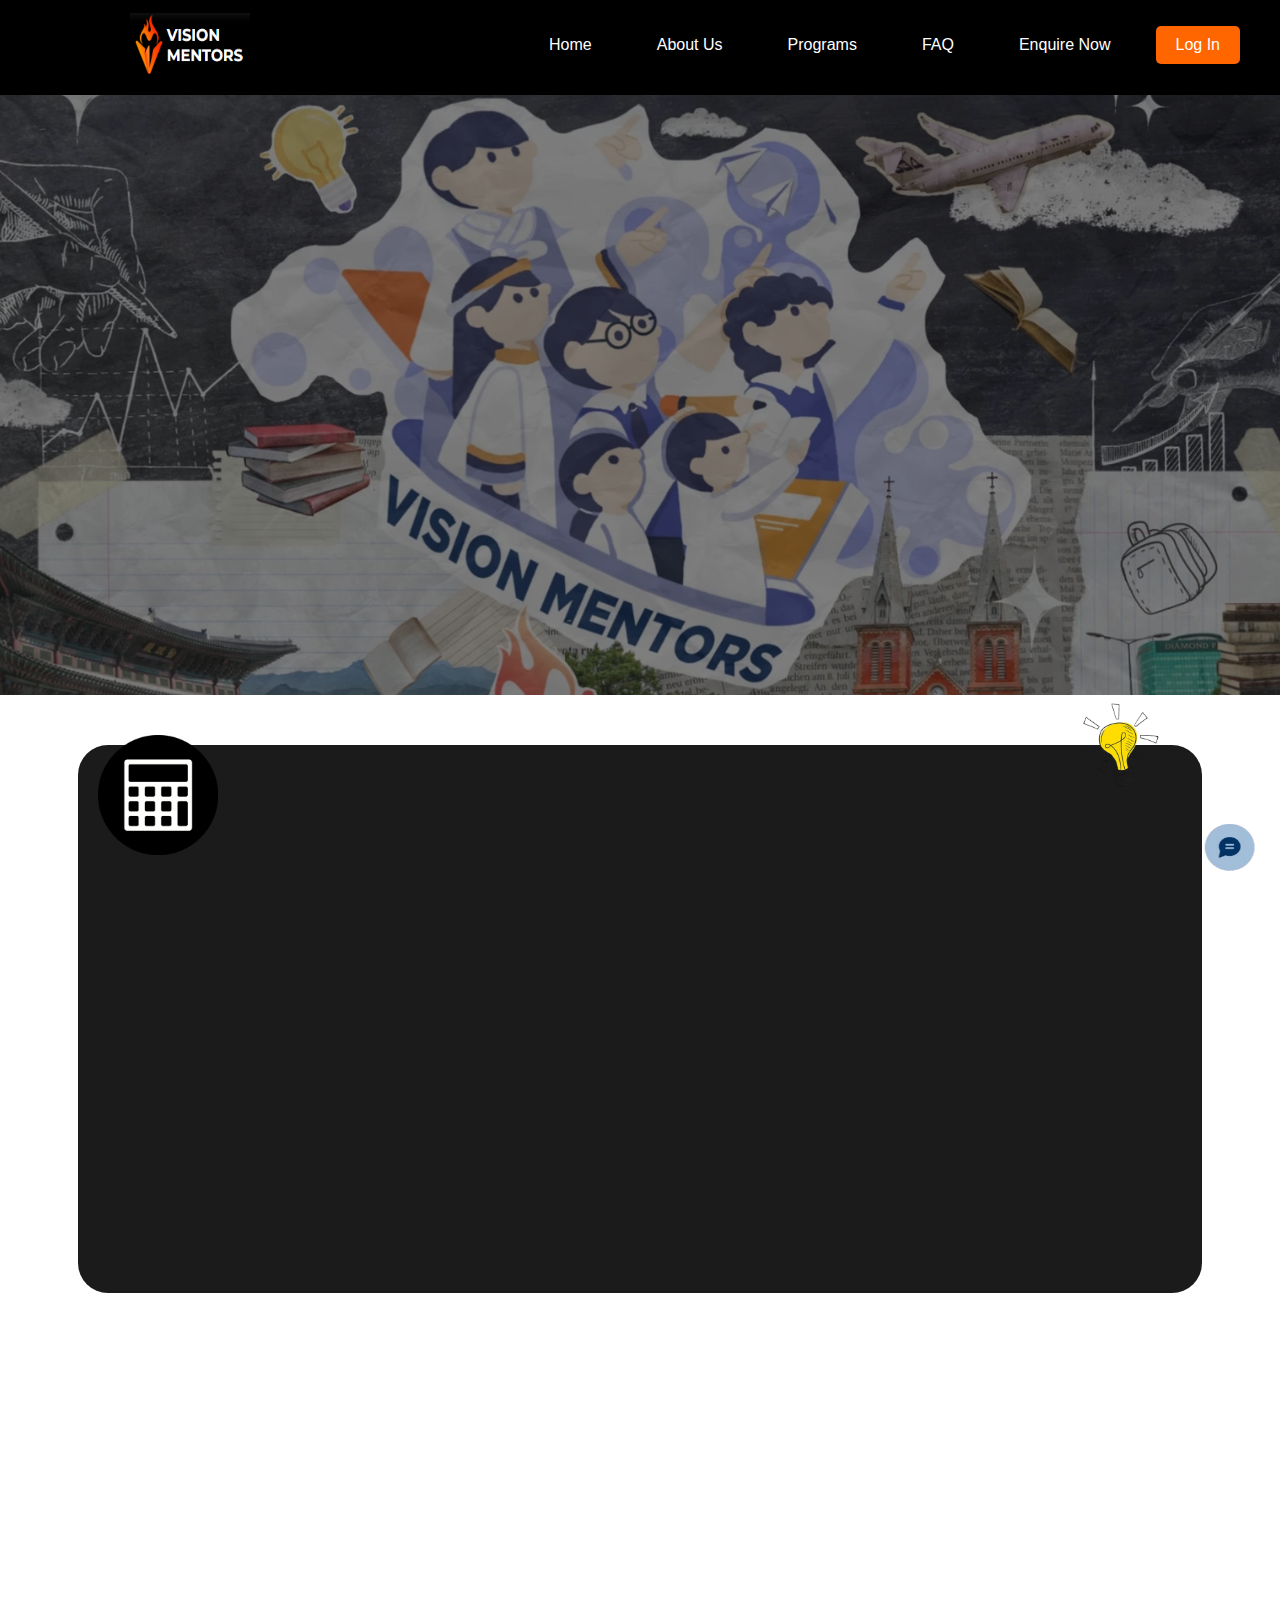
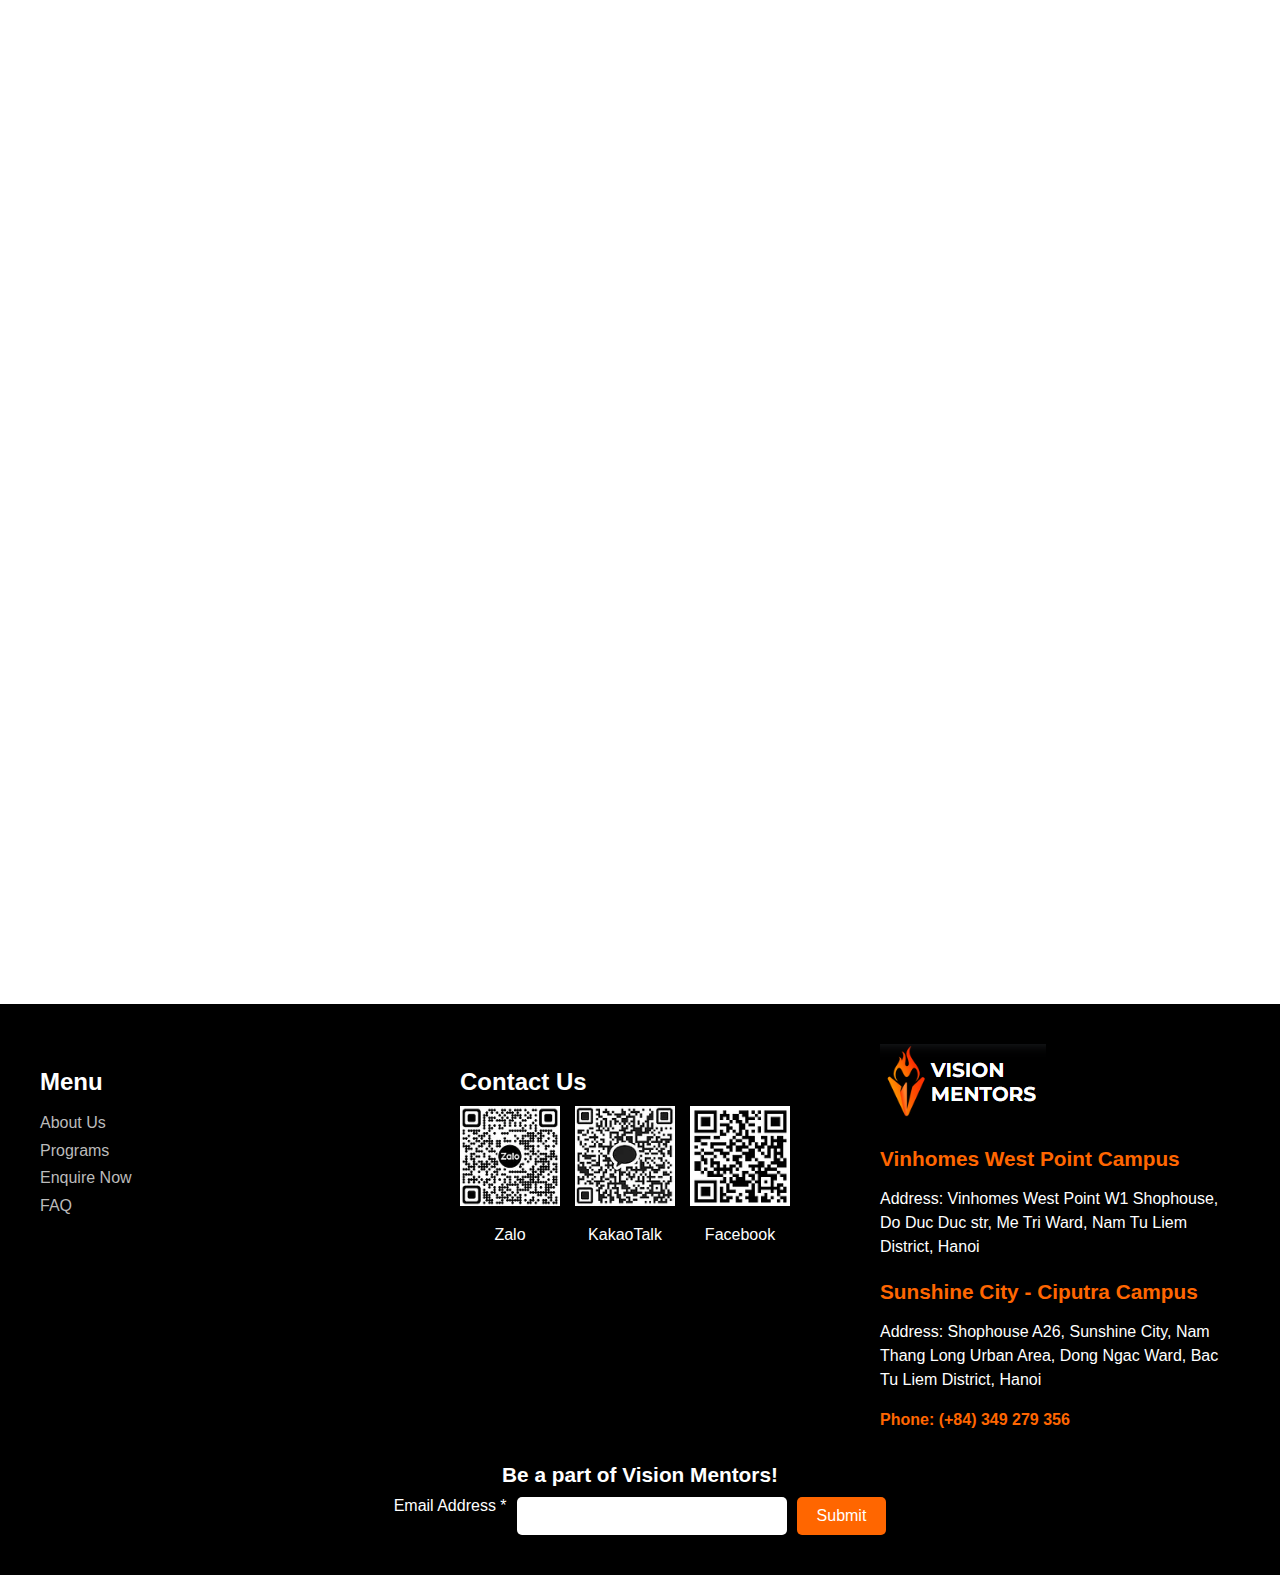
==== index.html @ 000a8413 "Initial commit" ====
<!DOCTYPE html>
<html lang="en">
<head>
    <meta charset="UTF-8">
    <meta name="viewport" content="width=device-width, initial-scale=1.0">
    <title>Vision Mentors</title>
    <link rel="stylesheet" href="styles.css">
    <link href="https://unpkg.com/aos@2.3.1/dist/aos.css" rel="stylesheet">
    
    <link rel="icon" href="images/favicon.png" type="image/x-icon">
</head>
<body>

    <!-- Navbar -->
<nav class="navbar">
    <div class="logo">
        <a href="index.html">
            <img src="images/logo.png" alt="Vision Mentors" />
        </a>
    </div>
    <ul class="nav-links">
        <li><a href="index.html">Home</a></li>
        <li class="dropdown">
            <a href="#">About Us</a>
            <ul class="dropdown-menu">
                <li><a href="history.html">History of Vision Mentors</a></li>
                <li><a href="#">Individual Student Achievements</a></li>
            </ul>
        </li>
        <li><a href="#">Programs</a></li>
        <li><a href="#">FAQ</a></li>
        <li><a href="#">Enquire Now</a></li>
        <li><a href="#" class="login-btn">Log In</a></li>
    </ul>
</nav>


    <!-- Hero Section -->
    <!-- Hero Section -->
<section class="hero">
    <div class="hero-content">
        
    </div>
</section>


    <!-- Motivate and Elevate Section -->
    <!-- Motivate and Elevate Section -->
<!-- Motivate and Elevate Section -->
<section class="motivate-section" data-aos="fade-up">
    <h2 data-aos="fade-up"><span>MOTIVATE</span> AND <span>ELEVATE</span></h2>
    <p data-aos="fade-up">
        Empowering minds, igniting passions. At Vision Mentors, our mission is to cultivate a dynamic educational environment where curiosity thrives. VM is committed to unlocking individual potential, guiding students to discover their passions, and nurturing these interests into skills that transcend classrooms. By fostering a love for learning, VM aspires to equip students with the tools they need not just to meet academic goals, but to surpass them. Through personalized guidance and innovative teaching methods, VM aims to be the catalyst for a lifelong journey of exploration, growth, and the pursuit of excellence. Together, let's elevate aspirations and redefine success.
    </p>
    <a href="#" class="btn" data-aos="fade-up" data-aos-delay="200">ABOUT US</a>
    
    <!-- Icon Images Around the Section -->
    <img src="images/icon-calculator.png" class="icon icon-1" alt="Calculator Icon" data-aos="fade-up">
    <img src="images/icon-bulb.png" class="icon icon-2" alt="Lightbulb Icon" data-aos="fade-up">
    <img src="images/icon-pen.png" class="icon icon-3" alt="Pen Icon" data-aos="fade-up">
    <img src="images/icon-pencil.png" class="icon icon-4" alt="Pencil Icon" data-aos="fade-up">
</section>



    <!-- Programs Section with Background Image -->
    <!-- Programs Section with Background Image -->
<section class="programs-wrapper" data-aos="zoom-in">
    <div class="programs" data-aos="fade-up" data-aos-delay="300">
        <a href="#" class="more-info-btn">More Information</a> <!-- No animation on this button -->
    </div>
</section>



    <!-- Success Rate Section -->
    <section class="success-rate-section" data-aos="fade-up">
        <h1 class="success-title" data-aos="fade-up">SUCCESS <span>RATE</span></h1>
      
        <div class="success-metrics" data-aos="fade-up">
          <div class="metric-box" data-aos="fade-up" data-aos-delay="200">
            <h3>95%</h3>
            <p>Admissions Rate</p>
            <p>VM students gain acceptance to their top 3 target universities</p>
          </div>
          <div class="metric-box" data-aos="fade-up" data-aos-delay="400">
            <h3>1000+</h3>
            <p>Students</p>
            <p>Scored SAT 1540+, ACT 34+, TOEFL 115+, and IELTS 8.5+</p>
          </div>
          <div class="metric-box" data-aos="fade-up" data-aos-delay="600">
            <h3>300+</h3>
            <p>Students</p>
            <p>Award winners of academic competitions</p>
          </div>
        </div>
      
        <div class="igcse-details" data-aos="fade-up" data-aos-delay="800">
          <p>IGCSE, IB, AP, A-Levels - Our students are in the top tier in their schools for academic excellence.</p>
        </div>
      
        <div class="cta-button" data-aos="fade-up" data-aos-delay="500">
          <a href="#">More information</a>
        </div>
    </section>
  
    <!-- Footer Section -->
    <footer class="footer">
        <div class="footer-content">
            <div class="menu-section">
                <h3>Menu</h3>
                <ul>
                    <li><a href="#about">About Us</a></li>
                    <li><a href="#programs">Programs</a></li>
                    <li><a href="#enquire">Enquire Now</a></li>
                    <li><a href="#faq">FAQ</a></li>
                </ul>
            </div>
            <div class="contact-section">
                <h3>Contact Us</h3>
                <div class="qr-codes">
                    <div>
                        <img src="images/zalo-qr.webp" alt="Zalo QR">
                        <p>Zalo</p>
                    </div>
                    <div>
                        <img src="images/kakao-qr.webp" alt="KakaoTalk QR">
                        <p>KakaoTalk</p>
                    </div>
                    <div>
                        <img src="images/facebook-qr.webp" alt="Facebook QR">
                        <p>Facebook</p>
                    </div>
                </div>
            </div>
            <div class="address-section">
                <a href="index.html">
                    <img src="images/logo.png" alt="Vision Mentors" />
                </a>
                <h3 class="text-orange">Vinhomes West Point Campus</h3>
                <p>Address: Vinhomes West Point W1 Shophouse, Do Duc Duc str, Me Tri Ward, Nam Tu Liem District, Hanoi</p>
                <h3 class="text-orange">Sunshine City - Ciputra Campus</h3>
                <p>Address: Shophouse A26, Sunshine City, Nam Thang Long Urban Area, Dong Ngac Ward, Bac Tu Liem District, Hanoi</p>
                <p><strong>Phone: (+84) 349 279 356</strong></p>
            </div>
        </div>
        <div class="newsletter-section">
            <h3>Be a part of Vision Mentors!</h3>
            <form action="#">
                <label for="email">Email Address *</label>
                <input type="email" id="email" name="email" required>
                <button type="submit">Submit</button>
            </form>
        </div>
    </footer>

    <!-- Chat Icon -->
    <div id="chatIcon" style="position: fixed; bottom: 20px; right: 20px; cursor: pointer;">
        <img src="images/chat-icon.png" alt="Chat Icon" style="width: 60px; height: 60px;">
    </div>

    <!-- Chat Box -->
    <div id="chatBox" style="display: none; position: fixed; bottom: 90px; right: 20px; width: 300px; background-color: #fff; border: 1px solid #ccc; border-radius: 10px; box-shadow: 0 4px 8px rgba(0, 0, 0, 0.2);">
        <div style="background-color: #333; color: white; padding: 10px; text-align: right;">
            <span id="closeChat" style="cursor: pointer;">&#10006;</span> <!-- Close button -->
        </div>
        <div style="padding: 10px;">
            <h4>Chat with Us</h4>
            <textarea id="chatMessage" rows="4" style="width: 100%;"></textarea>
            <button style="margin-top: 10px; width: 100%; background-color: #333; color: white; border: none; padding: 10px; cursor: pointer;">Send</button>
        </div>
    </div>

    <!-- AOS Animation Script -->
<script src="https://unpkg.com/aos@2.3.1/dist/aos.js"></script>
<script>
  AOS.init({
    duration: 1000,  // The duration of the animation in milliseconds
    once: false,     // Animation will happen every time the section is scrolled into view
    offset: 120,     // Offset from the top before animation starts
  });
</script>

    <!-- Chat JS Script -->
    <script src="chat.js"></script>

</body>
</html>
---- styles.css ----
/* Basic Styles */
body, html {
    margin: 0;
    padding: 0;
    font-family: 'Arial', sans-serif;
    overflow-x: hidden; /* Prevents horizontal scroll */
}

/* Navbar Styling */
.navbar {
    display: flex;
    justify-content: space-between;
    align-items: center;
    padding: 10px 40px;
    background-color: black;
}

.navbar .logo {
    padding-left: 90px; /* Adjust this value as needed to move the logo right */
    
}

.navbar .logo img {
    width: 210px; /* Increase this value to make the logo larger */
    height: 65px; /* Maintain aspect ratio */
}

.nav-links {
    list-style: none;
    display: flex;
    gap: 30px;
}

.nav-links li {
    margin-left: 20px;
    list-style-type: none;
}

.nav-links a {
    color: white;
    text-decoration: none;
    font-size: 1rem;
}

.nav-links a:hover {
    color: #ff6600;
}

.login-btn {
    background-color: #ff6600;
    padding: 10px 20px;
    border-radius: 5px;
    color: white;
    text-decoration: none;
}

/* Hero Section */
/* Hero Section with Parallax and Background Zoom Animation */
.hero {
    height: 600px;
    background: url('images/hero-image.webp') no-repeat center center;
    background-size: cover;
    background-attachment: fixed; /* Parallax Effect */
    position: relative;
    display: flex;
    align-items: center;
    justify-content: center;
    width: 100vw;
    margin: 0 auto;
    animation: zoomBackground 15s ease-in-out infinite; /* Adding zoom animation */
}

.hero::before {
    content: '';
    position: absolute;
    top: 0;
    left: 0;
    width: 100%;
    height: 100%;
    background: rgba(0, 0, 0, 0.5); /* Semi-transparent overlay */
    z-index: 1;
}

/* Background Zoom Animation */
@keyframes zoomBackground {
    0% {
        background-size: 100%; /* Initial size */
    }
    50% {
        background-size: 110%; /* Zoomed in */
    }
    100% {
        background-size: 100%; /* Back to initial size */
    }
}

/* Hero Content */
.hero-content {
    position: relative;
    z-index: 2;
    opacity: 0;
    transform: translateY(30px);
    animation: slideUpFade 1.5s ease-out forwards;
}

.hero h1 {
    font-size: 4rem;
    color: white;
    text-shadow: 2px 2px 4px rgba(0, 0, 0, 0.8);
    margin: 0;
}

.hero p {
    font-size: 1.5rem;
    color: #ffcc00;
    margin-top: 10px;
    text-shadow: 2px 2px 4px rgba(0, 0, 0, 0.8);
}

/* Slide Up and Fade In Animation for Hero Content */
@keyframes slideUpFade {
    0% {
        opacity: 0;
        transform: translateY(30px);
    }
    100% {
        opacity: 1;
        transform: translateY(0);
    }
}

/* Staggered animation for multiple elements inside .hero-content */
.hero-content h1 {
    opacity: 0;
    animation: fadeInStagger 1s ease-out 0.5s forwards;
}

.hero-content p {
    opacity: 0;
    animation: fadeInStagger 1s ease-out 0.8s forwards;
}

@keyframes fadeInStagger {
    0% {
        opacity: 0;
        transform: translateY(20px);
    }
    100% {
        opacity: 1;
        transform: translateY(0);
    }
}



/* Motivate Section */
/* Motivate and Elevate Section */
.motivate-section {
    background-color: #1b1b1b; /* Dark background */
    color: white;
    text-align: center;
    padding: 50px;
    border-radius: 30px; /* Rounded corners */
    width: 80%;
    margin: 50px auto;
    position: relative;
    opacity: 0;
    transform: scale(0.95); /* Initial scale-down effect */
    animation: fadeInScale 1.5s ease-out forwards;
}

/* Fade-in and scale-up animation for the entire section */
@keyframes fadeInScale {
    0% {
        opacity: 0;
        transform: scale(0.95);
    }
    100% {
        opacity: 1;
        transform: scale(1);
    }
}

/* Heading Staggered Fade-up Animation */
.motivate-section h2 {
    font-size: 3rem;
    font-weight: bold;
    color: white;
    letter-spacing: 2px;
    opacity: 0;
    transform: translateY(30px);
    animation: fadeUp 1s ease-out forwards;
    animation-delay: 0.2s; /* Slight delay */
}

.motivate-section h2 span {
    color: #ff6600; /* Orange color for certain words */
}

/* Paragraph Animation */
.motivate-section p {
    font-size: 1.1rem;
    line-height: 1.8;
    margin: 20px auto;
    width: 80%;
    opacity: 0;
    transform: translateY(30px);
    animation: fadeUp 1.2s ease-out forwards;
    animation-delay: 0.4s; /* Delayed slightly after the title */
}

/* Bounce Button Animation */
/* Motivate and Elevate Section Button */
.motivate-section .btn {
    background-color: #ff6600;
    color: white;
    padding: 15px 30px;
    border-radius: 5px;
    text-decoration: none;
    font-size: 1.2rem;
    margin-top: 20px;
    display: inline-block;
    z-index: 10;
    position: relative;
    opacity: 1; /* Ensure the button starts visible */
    visibility: visible; /* Ensure visibility */
    animation: fadeInBounce 1.5s ease-out forwards;
    animation-delay: 0.6s;
}

/* Bounce and fade-in animation for the button */
@keyframes fadeInBounce {
    0% {
        opacity: 0;
        visibility: visible;
        transform: translateY(50px);
    }
    60% {
        opacity: 1;
        visibility: visible;
        transform: translateY(-10px);
    }
    100% {
        opacity: 1;
        visibility: visible;
        transform: translateY(0);
    }
}


/* Icon Bounce Animation */
.motivate-section .icon {
    position: absolute;
    width: 120px;
    animation: iconBounce 2s ease-in-out infinite; /* Continuous bounce */
}

@keyframes iconBounce {
    0%, 100% {
        transform: translateY(0);
    }
    50% {
        transform: translateY(-20px); /* Bouncing effect */
    }
}

/* Individual icon positions */
.icon-1 {
    top: -10px;
    left: 20px;
}

.icon-2 {
    top: -80px;
    right: 20px;
}

.icon-3 {
    bottom: -30px;
    left: -100px;
}

.icon-4 {
    bottom: -50px;
    right: -100px;
}


/* Black Section behind the background image */
.programs-wrapper {
    background-color: #000000; /* Black background section */
    padding: 50px 0; /* Adjust the padding as necessary */
    text-align: center;
    position: relative;
}

/* Programs Section with Background Image */
.programs {
    background: url('images/programs-bg.png') no-repeat center center;
    background-size: contain; /* Ensure the image fits properly */
    width: 100%;
    height: 550px; /* Adjust height to fit the image */
    margin: 0 auto;
    position: relative;
    border-radius: 80px;
}

/* More Information Button Positioned Over Image */
.more-info-btn {
    background-color: #ff6600;
    padding: 12px 50px;
    color: white;
    border-radius: 20px;
    text-decoration: none;
    position: absolute;
    left: 50%;
    transform: translateX(-50%);
    bottom: 103px; /* Adjust based on the image alignment */
    font-size: 1rem;
    z-index: 5; /* Ensure it stays on top of the background */
    cursor: pointer;
    transition: background-color 0.3s ease-in-out;
}

/* Hover effect for the button */
.more-info-btn:hover {
    background-color: #e65c00;
}

.success-rate-section {
    text-align: center;
    background-color: #ffffff;
    padding: 40px 20px;
    opacity: 0;
    transform: translateY(50px);
    animation: fadeUp 1s ease-out forwards;
  }
  
  .success-title {
    font-size: 3.5rem;
    font-weight: 900;
    color: #000000;
    margin-bottom: 20px;
  }
  
  .success-title span {
    color: #ff6600; /* Orange color */
  }
  
  .success-metrics {
    display: flex;
    justify-content: center;
    gap: 40px;
    margin-bottom: 20px;
  }
  
  .metric-box {
    background-color: #f6f6f6;
    padding: 30px;
    border-radius: 10px;
    width: 220px;
    box-shadow: 0 4px 8px rgba(0, 0, 0, 0.1);
    opacity: 0;
    transform: translateY(50px);
    animation: fadeUp 1.2s ease-out forwards;
    animation-delay: 0.2s; /* Adds delay for staggered animation */
  }
  
  .metric-box h3 {
    font-size: 3rem;
    color: #ff6600; /* Orange color */
    font-weight: 700;
    margin-bottom: 10px;
  }
  
  .metric-box p {
    font-size: 1.2rem;
    color: #002244;
    margin-bottom: 0;
    font-weight: 500;
  }
  
  .igcse-details {
    margin-top: 20px;
    opacity: 0;
    transform: translateY(50px);
    animation: fadeUp 1.5s ease-out forwards;
    animation-delay: 0.5s;
  }
  
  .igcse-details p {
    color: #002244;
    font-weight: 700;
    font-size: 1.2rem;
  }
  
  .cta-button a {
    display: inline-block;
    background-color: #000000;
    color: #ffcc00; /* Yellow text */
    padding: 15px 35px;
    border-radius: 50px;
    font-weight: 700;
    font-size: 1.5rem;
    text-decoration: none;
    transition: background-color 0.3s ease;
    opacity: 0;
    transform: translateY(50px);
    animation: fadeUp 1.5s ease-out forwards;
    animation-delay: 0.7s;
  }
  
  .cta-button a:hover {
    background-color: #ff6600; /* Change background on hover */
    color: #ffffff;
  }
  
  /* Animation Keyframes */
  @keyframes fadeUp {
    0% {
      opacity: 0;
      transform: translateY(50px);
    }
    100% {
      opacity: 1;
      transform: translateY(0);
    }
  }
  /* Basic Navbar Styling */
.navbar {
    display: flex;
    justify-content: space-between;
    align-items: center;
    padding: 10px 40px;
    background-color: black;
    position: sticky;
    top: 0;
    z-index: 999;
}

.navbar .logo img {
    width: 120px;
}

.nav-links {
    list-style: none;
    display: flex;
    gap: 15px;
}

.nav-links li {
    margin-left: 10px;
    position: relative;
}

.nav-links a {
    color: white;
    text-decoration: none;
    font-size: 1rem;
    padding: 8px 10px; /* Adds padding inside the links */
    display: inline-block; /* Ensures padding applies properly */
}

.nav-links a:hover {
    color: #ff6600;
}

.login-btn {
    background-color: #ff6600;
    padding: 10px 20px;
    border-radius: 5px;
    color: white;
    text-decoration: none;
}

/* Dropdown Styling */
/* Dropdown Styling */
.dropdown-menu {
    display: none;
    position: absolute;
    background-color: rgb(103, 98, 98);
    top: 100%;
    left: 0;
    padding: 10px 0;
    box-shadow: 0 8px 16px rgba(0, 0, 0, 0.15); /* Darker shadow for more depth */
    border-radius: 12px; /* More rounded corners */
    width: 220px; /* Slightly wider */
    z-index: 1000;
    border: 1px solid #e6e6e6; /* Soft border */
}

.dropdown-menu li {
    margin: 0;
    padding: 0;
}

.dropdown-menu a {
    color: #333;
    padding: 15px 20px; /* Add more padding inside each dropdown link */
    display: block;
    font-size: 1rem;
    font-weight: 500;
    text-decoration: none;
    transition: background-color 0.3s ease, color 0.3s ease; /* Smoother transitions */
    border-bottom: 1px solid #f0f0f0; /* Light divider between items */
}

.dropdown-menu a:last-child {
    border-bottom: none; /* Remove border from the last item */
}

.dropdown-menu a:hover {
    background-color: #727171; /* Light grey hover effect */
    color: #ff6600; /* Accent color on hover */
    padding-left: 25px; /* Slight indent when hovering */
    transition: padding-left 0.3s ease; /* Smooth indentation */
}

.dropdown:hover .dropdown-menu {
    display: block;
    opacity: 1;
    transform: translateY(0);
}

/* Dropdown Animation */
.dropdown-menu {
    opacity: 0;
    transform: translateY(10px); /* Start a bit lower */
    transition: opacity 0.3s ease, transform 0.3s ease;
}

.dropdown:hover .dropdown-menu {
    opacity: 1;
    transform: translateY(0); /* Smoothly moves into position */
}

/* Better hover effect for dropdown trigger */
.nav-links li:hover > a {
    color: #ff6600;
}

/* Additional Hover Styling for Main Links */
.nav-links li > a {
    padding: 10px 20px;
    transition: color 0.3s ease, background-color 0.3s ease;
}

.nav-links li > a:hover {
    background-color: rgba(255, 102, 0, 0.1); /* Light orange background on hover */
    border-radius: 5px; /* Adds a slight rounded effect on hover */
}


/* Footer */
.footer {
    background-color: #000;
    color: #fff;
    padding: 40px 20px;
    font-family: 'Arial', sans-serif;
}

.footer-content {
    display: flex;
    justify-content: space-between;
    align-items: flex-start;
    max-width: 1200px;
    margin: 0 auto;
    flex-wrap: wrap;
}
.menu-section, .contact-section, .address-section {
    width: 30%;
    padding: 0 0px;
}

.footer ul {
    list-style: none; /* Removes bullets from footer ul specifically */
    padding-left: 0;  /* Removes any left padding */
    margin-left: 0;   /* Removes any left margin */
}

.footer a {
    color: #bbb;
    text-decoration: none;
    font-size: 1.1rem;
}

li {
    margin-bottom: 5px; /* Adds spacing between list items */
}

.footer a:hover {
    color: #ff6600;
}
.menu-section ul {
    list-style: none; /* Removes the bullet points */
    padding-left: 0;  /* Removes any left padding */
    margin-left: 0;   /* Removes any left margin */
}

.menu-section li {
    margin-bottom: 5px; /* Reduces the space between list items */
}

.menu-section a {
    font-size: 1rem; /* Adjust the font size */
    line-height: 1.4; /* Adjust the line height to control the vertical spacing */
    text-decoration: none;
    color: #bbb; /* Adjust color if needed */
}

.menu-section a:hover {
    color: #ff6600; /* Hover color effect */
}


.menu-section h3, .contact-section h3, .address-section h3 {
    font-size: 1.5rem;
    color: #fff;
    margin-bottom: 10px;
}

/* Make the following headings orange */
.address-section h3 {
    font-size: 1.3rem;
    color: #ff6600; /* Orange color for the headings */
    margin-bottom: 10px;
}

/* Specific paragraphs under the headings */
.address-section p strong {
    color: #ff6600; /* Orange color for strong text like phone */
}

/* QR Codes section styling */
.qr-codes {
    display: flex;
    gap: 15px;
}

.qr-codes div {
    text-align: center;
}

.qr-codes img {
    width: 100px;
    height: 100px;
}

.address-section p {
    font-size: 1rem;
    line-height: 1.5;
    margin-bottom: 10px;
}

.newsletter-section {
    text-align: center;
    margin-top: 20px;
}

.newsletter-section h3 {
    font-size: 1.3rem;
    margin-bottom: 10px;
}

.newsletter-section form {
    display: flex;
    justify-content: center;
    gap: 10px;
    flex-wrap: wrap;
}

.newsletter-section input {
    padding: 10px;
    font-size: 1rem;
    border-radius: 5px;
    border: none;
    outline: none;
    width: 250px;
}

.newsletter-section button {
    padding: 10px 20px;
    font-size: 1rem;
    background-color: #ff6600;
    border: none;
    border-radius: 5px;
    color: white;
    cursor: pointer;
}

.newsletter-section button:hover {
    background-color: #e65c00;
}

/* Chat icon hover effect */
#chatIcon img {
    transition: transform 0.3s ease;
}

#chatIcon img:hover {
    transform: scale(1.1);
}

/* Chat box animation */
#chatBox {
    animation: fadeInUp 0.5s ease both;
}

@keyframes fadeInUp {
    from {
        opacity: 0;
        transform: translateY(50px);
    }
    to {
        opacity: 1;
        transform: translateY(0);
    }
}

/* About Us Page Scoped Styling */
.about-page .about-us {
    background-color: #111; /* Dark background */
    color: #f1f1f1;
    padding: 20px 20px;
}

.about-page .container {
    max-width: 1200px;
    margin: 0 auto;
    padding: 0 20px;
}

.about-page .section-title {
    text-align: center;
    font-size: 3.5rem;
    font-weight: bold;
    color: #f1f1f1;
    margin-bottom: 30px;
}

.about-page .section-title .highlight {
    color: #ff6600; /* Orange */
}

.about-page .intro-text {
    text-align: center;
    font-size: 1.5rem;
    line-height: 1.8;
    margin-bottom: 50px;
    color: #ccc;
}

.about-page .milestones {
    max-width: 1000px;
    margin: 0 auto;
}

.about-page .milestone-title {
    font-size: 2rem;
    font-weight: bold;
    color: #ff6600;
    margin-top: 40px;
    margin-bottom: 20px;
}

.about-page .milestone-title .highlight {
    color: #ff6600;
}

.about-page ul {
    list-style-type: disc;
    margin-left: 30px;
}

.about-page ul li {
    margin-bottom: 15px;
    font-size: 1.2rem;
    line-height: 1.8;
    color: #ddd;
}
.about-page .footer ul {
    list-style: none !important; /* Ensure footer ul does not get bullets */
}
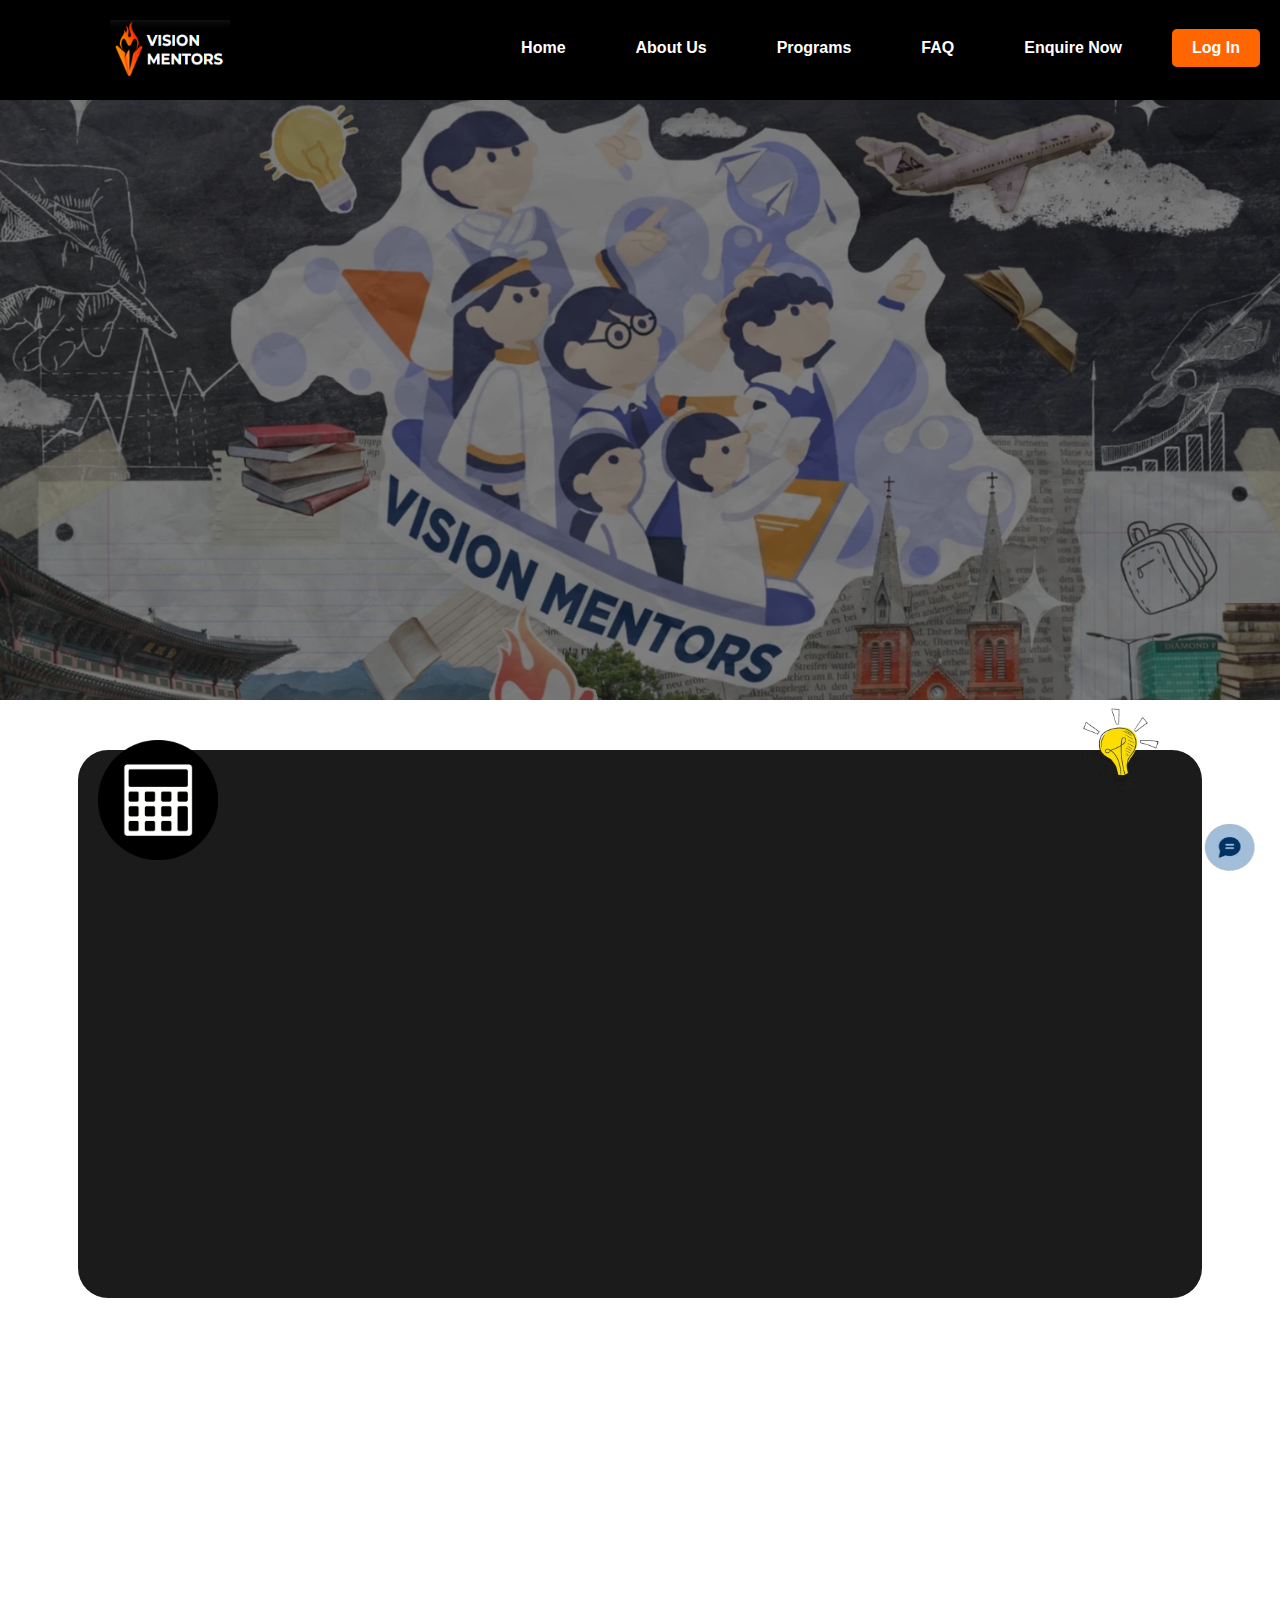
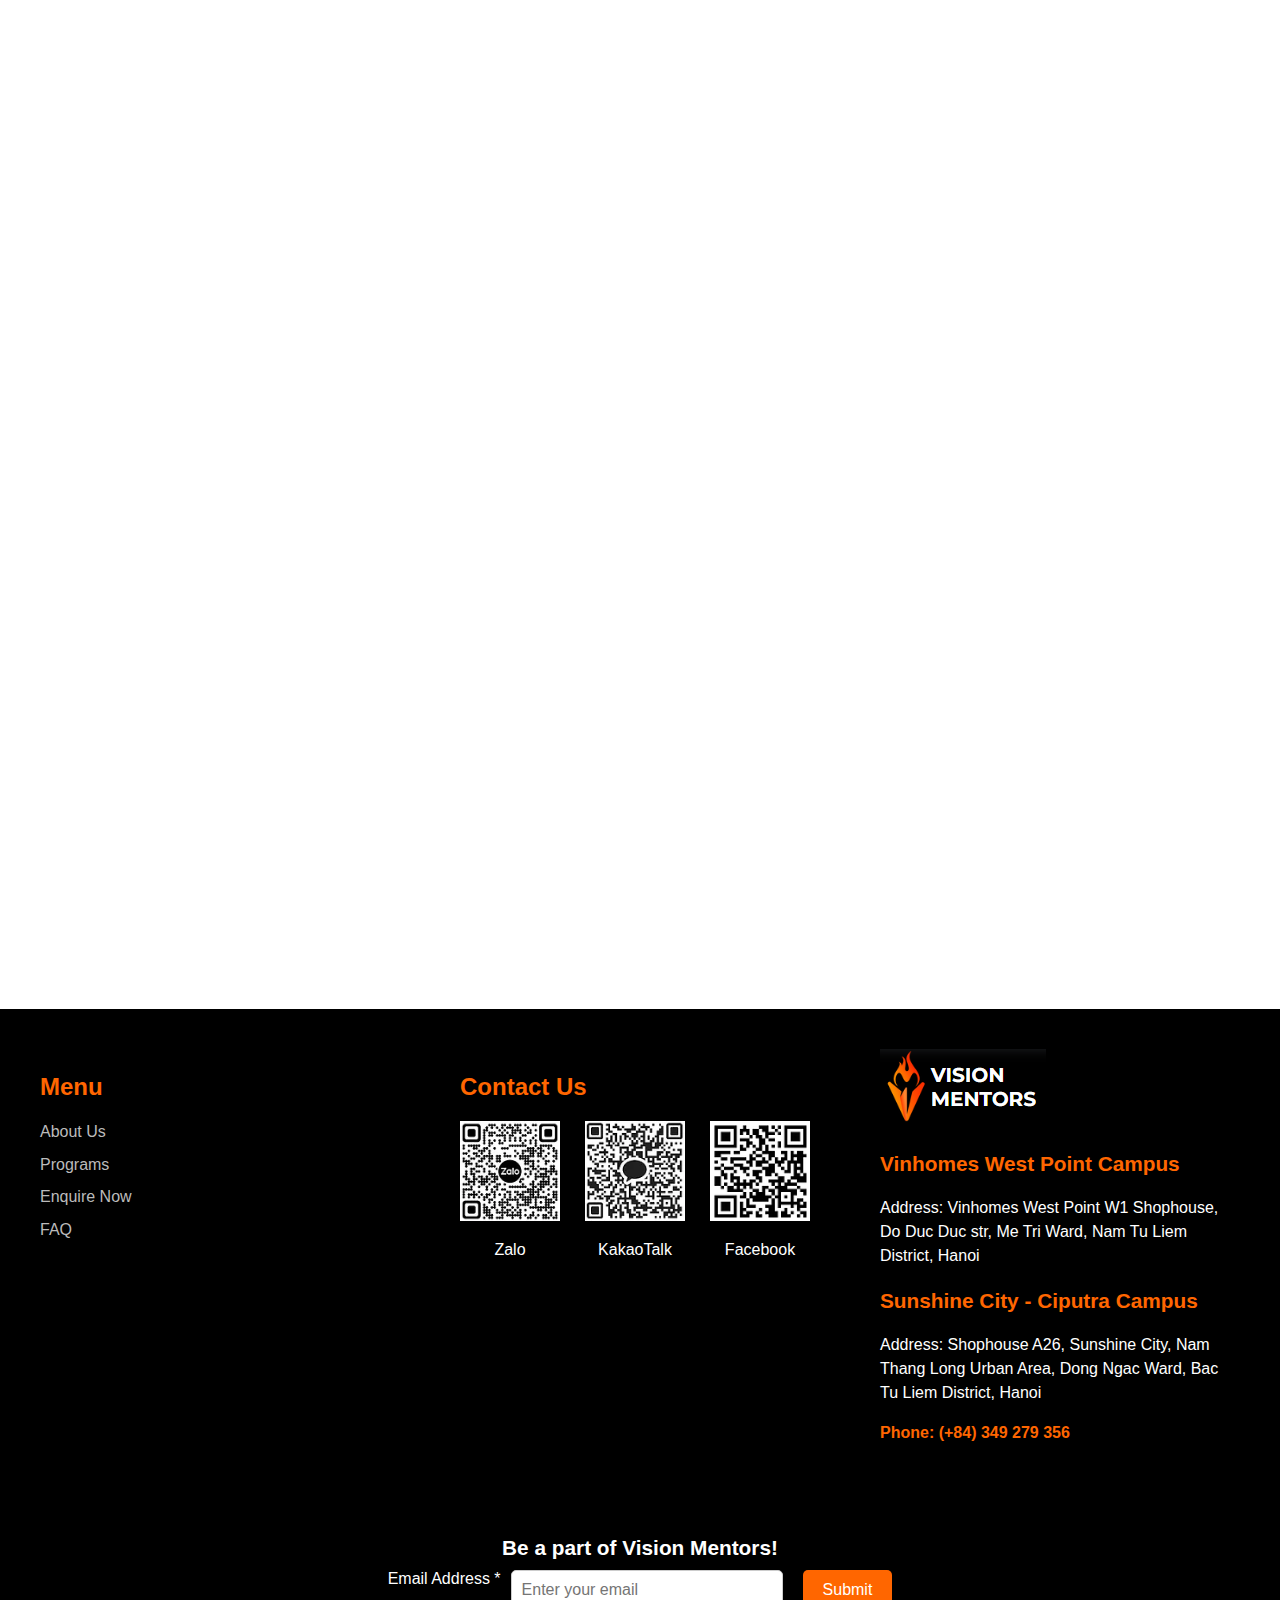
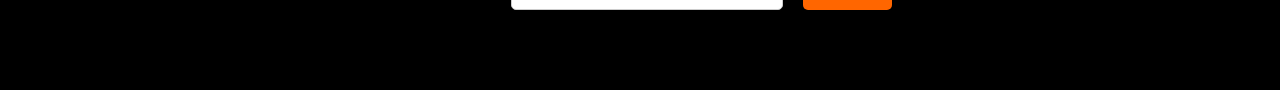
==== commit 34669f93: "Descriptive message about the changes" ====
--- a/index.html
+++ b/index.html
@@ -6,46 +6,49 @@
     <title>Vision Mentors</title>
     <link rel="stylesheet" href="styles.css">
     <link href="https://unpkg.com/aos@2.3.1/dist/aos.css" rel="stylesheet">
-    
     <link rel="icon" href="images/favicon.png" type="image/x-icon">
 </head>
-<body>
+<body class="homepage-body">
 
     <!-- Navbar -->
-<nav class="navbar">
-    <div class="logo">
-        <a href="index.html">
-            <img src="images/logo.png" alt="Vision Mentors" />
-        </a>
-    </div>
-    <ul class="nav-links">
-        <li><a href="index.html">Home</a></li>
-        <li class="dropdown">
-            <a href="#">About Us</a>
-            <ul class="dropdown-menu">
-                <li><a href="history.html">History of Vision Mentors</a></li>
-                <li><a href="#">Individual Student Achievements</a></li>
-            </ul>
-        </li>
-        <li><a href="#">Programs</a></li>
-        <li><a href="#">FAQ</a></li>
-        <li><a href="#">Enquire Now</a></li>
-        <li><a href="#" class="login-btn">Log In</a></li>
-    </ul>
-</nav>
-
-
-    <!-- Hero Section -->
-    <!-- Hero Section -->
-<section class="hero">
-    <div class="hero-content">
-        
-    </div>
-</section>
-
-
-    <!-- Motivate and Elevate Section -->
-    <!-- Motivate and Elevate Section -->
+    <nav class="navbar">
+        <div class="logo">
+            <a href="index.html">
+                <img src="images/logo.png" alt="Vision Mentors" />
+            </a>
+        </div>
+        <ul class="nav-links">
+            <li><a href="index.html">Home</a></li>
+            <li class="dropdown">
+                <a href="#">About Us</a>
+                <ul class="dropdown-menu">
+                    <li><a href="history.html">History of Vision Mentors</a></li>
+                    <li><a href="achievement.html">Individual Student Achievements</a></li>
+                </ul>
+            </li>
+            <li class="dropdown">
+                <a href="#">Programs</a>
+                <ul class="dropdown-menu">
+                    <li><a href="fun-class.html">Programs for Kids: Fun Class</a></li>
+                    <li><a href="reading-class.html">Phonics Class: The World of Reading</a></li>
+                    <li><a href="reading-exploration.html">Primary Programs: Reading Exploration</a></li>
+                    <li><a href="kaizena-english.html">Primary Programs: Kaizena English</a></li>
+                    <li><a href="secondary-highschool-programs.html">Secondary and High School Programs</a></li>
+                </ul>
+            </li>
+            <li><a href="faq.html">FAQ</a></li>
+            <li><a href="enquire.html">Enquire Now</a></li>
+            <li><a href="#" class="login-btn">Log In</a></li>
+        </ul>
+    </nav>
+
+    <!-- Hero Section with Animation -->
+    <section class="hero">
+        <div class="hero-content">
+            <!-- Kid Images for Animation -->
+            
+        </div>
+    </section>
 <!-- Motivate and Elevate Section -->
 <section class="motivate-section" data-aos="fade-up">
     <h2 data-aos="fade-up"><span>MOTIVATE</span> AND <span>ELEVATE</span></h2>
@@ -110,10 +113,10 @@
             <div class="menu-section">
                 <h3>Menu</h3>
                 <ul>
-                    <li><a href="#about">About Us</a></li>
-                    <li><a href="#programs">Programs</a></li>
-                    <li><a href="#enquire">Enquire Now</a></li>
-                    <li><a href="#faq">FAQ</a></li>
+                    <li><a href="history.html">About Us</a></li>
+                    <li><a href="fun-class.html">Programs</a></li>
+                    <li><a href="enquire.html">Enquire Now</a></li>
+                    <li><a href="faq.html">FAQ</a></li>
                 </ul>
             </div>
             <div class="contact-section">
@@ -146,11 +149,14 @@
         </div>
         <div class="newsletter-section">
             <h3>Be a part of Vision Mentors!</h3>
-            <form action="#">
+            <form id="newsletterForm" action="https://formspree.io/f/mgvewpvy" method="POST">
                 <label for="email">Email Address *</label>
-                <input type="email" id="email" name="email" required>
+                <input type="email" id="email" name="email" placeholder="Enter your email" required>
                 <button type="submit">Submit</button>
             </form>
+            <div id="successMessage" style="display: none;">
+                <p>Thank you! Your subscription has been submitted successfully.</p>
+            </div>
         </div>
     </footer>
 
@@ -183,6 +189,39 @@
 
     <!-- Chat JS Script -->
     <script src="chat.js"></script>
+    <script>
+        document.getElementById('newsletterForm').addEventListener('submit', function(event) {
+            event.preventDefault();  // Prevent default form submission
+        
+            var form = event.target;
+            var data = new FormData(form);  // Collect form data
+        
+            fetch(form.action, {
+                method: form.method,
+                body: data,
+                headers: {
+                    'Accept': 'application/json'
+                }
+            }).then(function(response) {
+                if (response.ok) {
+                    // Hide the form and show the success message
+                    document.getElementById('newsletterForm').style.display = 'none';
+                    document.getElementById('successMessage').style.display = 'block';
+                } else {
+                    response.json().then(function(data) {
+                        if (Object.hasOwn(data, 'errors')) {
+                            alert(data["errors"].map(error => error["message"]).join(", "));
+                        } else {
+                            alert('There was an error submitting the form.');
+                        }
+                    });
+                }
+            }).catch(function(error) {
+                alert('There was a problem submitting the form.');
+            });
+        });
+        </script>
+        <script src="newsletter.js"></script>
 
 </body>
 </html>
--- a/styles.css
+++ b/styles.css
@@ -98,9 +98,6 @@
 .hero-content {
     position: relative;
     z-index: 2;
-    opacity: 0;
-    transform: translateY(30px);
-    animation: slideUpFade 1.5s ease-out forwards;
 }
 
 .hero h1 {
@@ -151,7 +148,161 @@
     }
 }
 
-
+/* First kid - moves from the left to the center and disappears */
+.kid-first {
+    position: absolute;
+    left: -150px; /* Start off-screen from the left corner */
+    top: 60%; /* Adjust vertical position */
+    width: 200px; /* Adjust size */
+    height: auto;
+    background-image: url('images/kid.png'); /* Replace with actual first kid image */
+    background-size: contain;
+    background-repeat: no-repeat;
+    z-index: 3;
+    animation: kidMoveIn 5s ease-in-out forwards; /* First kid's animation */
+}
+
+/* Second kid with trophy - appears from center, moves slightly to the right, and stays */
+.kid-trophy {
+    position: absolute;
+    left: 50%; /* Start from the center */
+    top: 60%;
+    width: 200px; /* Adjust size */
+    height: auto;
+    background-image: url('images/kid_with_trophy.png'); /* Replace with actual trophy kid image */
+    background-size: contain;
+    background-repeat: no-repeat;
+    opacity: 0; /* Initially hidden */
+    animation: kidAppearAndMove 5s ease-in-out 5s forwards; /* Trophy kid's animation starts after a delay */
+}
+
+/* Animation for the first kid - moves from left to center and disappears */
+@keyframes kidMoveIn {
+    0% {
+        left: -150px; /* Start off-screen */
+        opacity: 0;
+    }
+    50% {
+        left: 40%; /* Move to the center */
+        opacity: 1;
+    }
+    100% {
+        left: 40%; /* Stays at the center and then disappears */
+        opacity: 0;
+    }
+}
+
+/* Animation for the second kid with trophy - appears from center, moves slightly to the right, and stays */
+@keyframes kidAppearAndMove {
+    0% {
+        opacity: 0;
+        left: 50%; /* Start at the center */
+    }
+    40% {
+        opacity: 1;
+        left: 50%; /* Fully visible at the center */
+    }
+    100% {
+        left: 70%; /* Move to the right and stay */
+        opacity: 1;
+    }
+}
+/* Hero Section */
+/* Hero Section with Parallax and Background Zoom Animation */
+.hero {
+    height: 600px;
+    background: url('images/hero-image.webp') no-repeat center center;
+    background-size: cover;
+    background-attachment: fixed; /* Parallax Effect */
+    position: relative;
+    display: flex;
+    align-items: center;
+    justify-content: center;
+    width: 100vw;
+    margin: 0 auto;
+    animation: zoomBackground 15s ease-in-out infinite; /* Adding zoom animation */
+}
+
+.hero::before {
+    content: '';
+    position: absolute;
+    top: 0;
+    left: 0;
+    width: 100%;
+    height: 100%;
+    background: rgba(0, 0, 0, 0.5); /* Semi-transparent overlay */
+    z-index: 1;
+}
+
+/* Background Zoom Animation */
+@keyframes zoomBackground {
+    0% {
+        background-size: 100%; /* Initial size */
+    }
+    50% {
+        background-size: 110%; /* Zoomed in */
+    }
+    100% {
+        background-size: 100%; /* Back to initial size */
+    }
+}
+
+/* Hero Content */
+.hero-content {
+    position: relative;
+    z-index: 2;
+    opacity: 0;
+    transform: translateY(30px);
+    animation: slideUpFade 1.5s ease-out forwards;
+}
+
+.hero h1 {
+    font-size: 4rem;
+    color: white;
+    text-shadow: 2px 2px 4px rgba(0, 0, 0, 0.8);
+    margin: 0;
+}
+
+.hero p {
+    font-size: 1.5rem;
+    color: #ffcc00;
+    margin-top: 10px;
+    text-shadow: 2px 2px 4px rgba(0, 0, 0, 0.8);
+}
+
+/* Slide Up and Fade In Animation for Hero Content */
+@keyframes slideUpFade {
+    0% {
+        opacity: 0;
+        transform: translateY(30px);
+    }
+    100% {
+        opacity: 1;
+        transform: translateY(0);
+    }
+}
+
+/* Staggered animation for multiple elements inside .hero-content */
+.hero-content h1 {
+    opacity: 0;
+    animation: fadeInStagger 1s ease-out 0.5s forwards;
+}
+
+.hero-content p {
+    opacity: 0;
+    animation: fadeInStagger 1s ease-out 0.8s forwards;
+}
+
+@keyframes fadeInStagger {
+    0% {
+        opacity: 0;
+        transform: translateY(20px);
+    }
+    100% {
+        opacity: 1;
+        transform: translateY(0);
+    }
+}
 
 /* Motivate Section */
 /* Motivate and Elevate Section */
@@ -473,12 +624,12 @@
     text-decoration: none;
 }
 
-/* Dropdown Styling */
+
 /* Dropdown Styling */
 .dropdown-menu {
     display: none;
     position: absolute;
-    background-color: rgb(103, 98, 98);
+    background-color: rgb(0, 0, 0);
     top: 100%;
     left: 0;
     padding: 10px 0;
@@ -495,7 +646,7 @@
 }
 
 .dropdown-menu a {
-    color: #333;
+    color: #ffffff;
     padding: 15px 20px; /* Add more padding inside each dropdown link */
     display: block;
     font-size: 1rem;
@@ -653,9 +804,13 @@
 }
 
 .newsletter-section {
-    text-align: center;
-    margin-top: 20px;
-}
+    display: flex;
+    flex-direction: column;
+    align-items: center;
+    padding: 20px;
+    background-color: #000; /* Background color if needed */
+    text-align: center;
+  }
 
 .newsletter-section h3 {
     font-size: 1.3rem;
@@ -719,7 +874,7 @@
 
 /* About Us Page Scoped Styling */
 .about-page .about-us {
-    background-color: #111; /* Dark background */
+    background-color: #111;
     color: #f1f1f1;
     padding: 20px 20px;
 }
@@ -739,7 +894,7 @@
 }
 
 .about-page .section-title .highlight {
-    color: #ff6600; /* Orange */
+    color: #ff6600;
 }
 
 .about-page .intro-text {
@@ -763,10 +918,6 @@
     margin-bottom: 20px;
 }
 
-.about-page .milestone-title .highlight {
-    color: #ff6600;
-}
-
 .about-page ul {
     list-style-type: disc;
     margin-left: 30px;
@@ -778,7 +929,1067 @@
     line-height: 1.8;
     color: #ddd;
 }
+
+/* Specifically targets the footer inside the about-page */
 .about-page .footer ul {
     list-style: none !important; /* Ensure footer ul does not get bullets */
-}
-
+    padding-left: 0; /* Reset padding */
+    margin-left: 0; /* Reset margin */
+}
+/* Fix the heading display issue */
+.about-page h2.milestone-title {
+    font-size: 2rem;
+    font-weight: bold;
+    color: #ff6600; /* Orange color for milestone headings */
+    margin-top: 40px;
+    margin-bottom: 20px;
+    display: block; /* Ensure the heading is displayed */
+}
+
+.about-page h1.section-title {
+    font-size: 3.5rem;
+    font-weight: bold;
+    text-align: center;
+    color: #fff;
+    margin-bottom: 30px;
+}
+
+.about-page .section-title .highlight {
+    color: #ff6600; /* Orange highlight */
+}
+
+/* Ensure headings are not hidden by animation */
+.about-page .milestone-title {
+    opacity: 1 !important; /* Override any hidden state */
+    transform: none !important; /* Prevent shifting off-screen */
+}
+
+.achievements-page .student-achievements {
+    background-color: #111; /* Dark background */
+    color: #f1f1f1;
+    padding: 40px 20px;
+}
+
+.achievements-page .container {
+    max-width: 1200px;
+    margin: 0 auto;
+    padding: 0 20px;
+}
+
+.achievements-page .section-title {
+    text-align: center;
+    font-size: 3.5rem;
+    font-weight: bold;
+    color: #f1f1f1;
+    margin-bottom: 30px;
+}
+
+.achievements-page .section-title .highlight {
+    color: #ff6600; /* Orange */
+}
+
+.achievements-page .intro-text {
+    text-align: center;
+    font-size: 1.5rem;
+    line-height: 1.8;
+    margin-bottom: 50px;
+    color: #ccc;
+}
+
+.achievements-page .achievement-block {
+    margin-bottom: 40px;
+}
+
+.achievements-page .achievement-title {
+    font-size: 2rem;
+    font-weight: bold;
+    color: #ff6600;
+    margin-top: 20px;
+    margin-bottom: 10px;
+}
+
+.achievements-page ul {
+    list-style-type: disc;
+    margin-left: 30px;
+}
+
+.achievements-page ul li {
+    margin-bottom: 15px;
+    font-size: 1.2rem;
+    line-height: 1.8;
+    color: #ddd;
+}
+
+
+
+/* Footer menu section */
+.footer .menu-section ul {
+    list-style: none; /* This removes the bullet points */
+    padding-left: 0; /* Removes any padding */
+    margin: 0; /* Ensures no left margin */
+}
+
+.footer .menu-section ul li a {
+    color: #bbb; /* Customize the link color */
+    text-decoration: none;
+}
+
+.footer .menu-section ul li a:hover {
+    color: #ff6600; /* Customize the hover color */
+}
+
+/* Fun Class Section */
+.fun-class-section {
+    background-color: #101010; /* Matches the other page background */
+    color: #fff;
+    padding: 60px 0;
+}
+
+.fun-class-section h1 {
+    font-size: 3rem;
+    color: #fff;
+    text-align: center;
+    margin-bottom: 20px;
+}
+
+.fun-class-section .highlight {
+    color: #ff6600;
+}
+
+.fun-class-section p {
+    font-size: 1.2rem;
+    text-align: center;
+    color: #ccc;
+    margin-bottom: 30px;
+}
+
+.fun-class-list {
+    list-style-type: none;
+    padding-left: 0;
+}
+
+.fun-class-list li {
+    font-size: 1.1rem;
+    margin: 15px 0;
+}
+
+.fun-class-list li strong {
+    color: #ff6600;
+}
+
+/* Ensure icons next to text look aligned */
+.fun-class-list li:before {
+    content: '\2022'; /* You can change this to match other icons */
+    color: #ff6600;
+    font-weight: bold;
+    display: inline-block;
+    width: 1rem;
+}
+.whiteboard-container {
+    position: relative;
+    max-width: 450px; /* Reduced the size of the whiteboard */
+    margin: 0 auto;
+}
+
+.whiteboard-img {
+    width: 100%;
+    height: auto;
+}
+
+.heading-text {
+    position: absolute;
+    top: 25%; /* Adjust based on whiteboard layout */
+    left: 40%;
+    transform: translate(-50%, -25%);
+    text-align: center;
+    color: white; /* Choose the color that contrasts with the whiteboard */
+    font-family: 'Arial', sans-serif;
+}
+
+.heading-text h1 {
+    font-size: 1.5rem;
+    margin: 0;
+}
+
+.heading-text p {
+    font-size: 1.1rem;
+    margin-top: 10px;
+}
+
+/* Phonics Class Specific Styles */
+/* Phonics Class Specific Styles */
+/* Remove the background box */
+/* General container styling for the phonics page */
+.phonics-page .container {
+    max-width: 1200px;
+    margin: 0 auto;
+    padding: 40px;
+    background-color: transparent; /* Remove background box */
+    color: #ffffff; /* White text for readability */
+}
+
+/* Section Title */
+.phonics-page .section-title {
+    font-size: 3rem;
+    color: #ffffff; /* Title color white */
+    text-align: center;
+    margin-bottom: 20px;
+    animation: fadeIn 2s ease-out; /* Fade-in animation */
+}
+
+.phonics-page .section-title .highlight {
+    color: #ff6600; /* Orange highlight */
+}
+
+/* Intro Text */
+.phonics-page .intro-text {
+    text-align: center;
+    font-size: 1.25rem;
+    color: #cccccc; /* Light grey intro text */
+    margin-bottom: 20px;
+}
+
+/* Phonics Class List Styling */
+.phonics-page .phonics-class-list {
+    list-style: none;
+    padding: 0;
+    margin-top: 20px;
+    color: #ffffff; /* White text for the list */
+}
+
+.phonics-page .phonics-class-list li {
+    font-size: 1.2rem;
+    margin-bottom: 10px;
+    line-height: 1.5;
+    opacity: 0; /* Initially hidden for animation */
+    animation: fadeUp 1s ease-in forwards; /* Fade-up animation */
+}
+
+.phonics-page .phonics-class-list strong {
+    color: #ff6600; /* Orange highlight for list titles */
+}
+
+/* Closing Text */
+.phonics-page .closing-text {
+    font-size: 1.1rem;
+    color: #cccccc; /* Light grey closing text */
+    text-align: center;
+    margin-top: 20px;
+}
+
+/* Phonics Class Section Styling */
+.phonics-class-section {
+    display: flex;
+    justify-content: space-between;
+    align-items: flex-start;
+    background-color: #1a1a1a; /* Dark background to match other pages */
+    padding: 40px;
+    position: relative;
+}
+
+/* Image Styling */
+.phonics-image {
+    width: 20%; /* Adjust size as needed */
+    position: absolute;
+    right: 250px; /* Move the image 20px from the right */
+    top: 250px; /* Adjust vertical alignment */
+}
+
+.phonics-image img {
+    max-width: 100%;
+    height: auto;
+    animation: bounce 2s infinite; /* Bounce effect with 2 seconds duration */
+}
+/* Bounce Animation */
+@keyframes bounce {
+    0%, 20%, 50%, 80%, 100% {
+        transform: translateY(0);
+    }
+    40% {
+        transform: translateY(-30px);
+    }
+    60% {
+        transform: translateY(-15px);
+    }
+}
+
+
+/* Animations */
+@keyframes fadeIn {
+    0% {
+        opacity: 0;
+        transform: translateY(20px);
+    }
+    100% {
+        opacity: 1;
+        transform: translateY(0);
+    }
+}
+
+@keyframes fadeUp {
+    0% {
+        opacity: 0;
+        transform: translateY(30px);
+    }
+    100% {
+        opacity: 1;
+        transform: translateY(0);
+    }
+}
+
+/* Ensure body background color is consistent */
+.reading-exploration-body {
+    background-color: #161313; /* Dark background for consistency */
+}
+/* Closing Text */
+.closing-text {
+    font-size: 1.2rem;
+    color: #cccccc;
+    text-align: center;
+    margin-top: 40px;
+    animation: fadeIn 1.5s ease-out;
+}
+
+.closing-title {
+    color: #ff6600;
+    margin-bottom: 10px;
+    font-size: 1.5rem;
+    text-align: center;
+}
+
+/* Animation for the closing text */
+@keyframes fadeIn {
+    0% {
+        opacity: 0;
+        transform: translateY(20px);
+    }
+    100% {
+        opacity: 1;
+        transform: translateY(0);
+    }
+}
+
+/* General Page Styling */
+body.reading-exploration {
+    background-color: #121212;
+    color: #cccccc;
+    font-family: 'Arial', sans-serif;
+}
+
+.container {
+    max-width: 1200px;
+    margin: 0 auto;
+    padding: 40px;
+}
+
+/* Header Styling */
+.header-container {
+    display: flex;
+    justify-content: space-between;
+    align-items: center;
+    padding: 20px;
+    background-color: black;
+}
+
+.logo {
+    height: 60px;
+}
+
+nav ul {
+    list-style-type: none;
+    margin: 0;
+    padding: 0;
+    display: flex;
+    gap: 20px;
+}
+
+nav ul li a {
+    text-decoration: none;
+    color: #ffffff;
+    font-weight: bold;
+}
+
+nav ul li a.active {
+    color: #ff6600;
+}
+
+.login-btn {
+    background-color: #ff6600;
+    color: white;
+    padding: 10px 20px;
+    border: none;
+    border-radius: 5px;
+    text-decoration: none;
+    font-weight: bold;
+}
+
+/* Section Title Styling */
+.reading-exploration-section .section-title {
+    text-align: center;
+    color: white;
+    font-size: 3rem;
+    margin-bottom: 20px;
+    animation: fadeIn 2s ease-out;
+}
+
+.reading-exploration-section .section-title .highlight {
+    color: #ff6600;
+}
+
+/* Program List */
+.reading-exploration-section .program-list {
+    list-style: none;
+    padding: 0;
+    margin-top: 20px;
+}
+
+.reading-exploration-section .program-list li {
+    margin-bottom: 20px;
+    color: #cccccc;
+}
+
+.reading-exploration-section .program-list h3 {
+    color: #ff6600;
+}
+
+.reading-exploration-section .program-list ul {
+    list-style: disc; /* Adds bullets to subpoints */
+    margin-left: 40px; /* Adjusts left margin for better indentation */
+    padding-left: 20px;
+}
+
+.reading-exploration-section .program-list ul li {
+    margin-bottom: 5px;
+    color: #cccccc; /* Keeps text color consistent */
+}
+
+/* Program Animation */
+.program-animation {
+    text-align: right;
+}
+
+.program-animation img {
+    width: 150px;
+    height: auto;
+    animation: bounce 2s infinite; /* Add bounce animation */
+}
+
+/* Footer Styling */
+.footer-container {
+    display: flex;
+    justify-content: space-between;
+    padding: 40px;
+    background-color: black;
+}
+
+.footer-menu,
+.footer-contact {
+    color: #ffffff;
+}
+
+.footer-menu ul,
+.footer-contact p {
+    list-style-type: none;
+    padding: 0;
+    margin: 0;
+}
+
+/* Animations */
+@keyframes fadeIn {
+    0% {
+        opacity: 0;
+        transform: translateY(20px);
+    }
+    100% {
+        opacity: 1;
+        transform: translateY(0);
+    }
+}
+
+@keyframes bounce {
+    0%, 20%, 50%, 80%, 100% {
+        transform: translateY(0);
+    }
+    40% {
+        transform: translateY(-30px);
+    }
+    60% {
+        transform: translateY(-15px);
+    }
+}
+/* General Body Styling */
+.kaizena-english-body {
+    background-color: #121212;
+    color: #cccccc;
+    font-family: 'Arial', sans-serif;
+}
+
+/* Container Styling */
+.container {
+    max-width: 1200px;
+    margin: 0 auto;
+    padding: 40px;
+}
+
+/* Navbar Styling */
+.navbar {
+    display: flex;
+    justify-content: space-between;
+    align-items: center;
+    background-color: #000000;
+    padding: 20px;
+}
+
+.navbar .logo img {
+    height: 60px;
+}
+
+.navbar .nav-links {
+    list-style-type: none;
+    display: flex;
+    gap: 20px;
+}
+
+.navbar .nav-links a {
+    text-decoration: none;
+    color: #ffffff;
+    font-weight: bold;
+}
+
+.navbar .nav-links .active {
+    color: #ff6600;
+}
+
+.navbar .login-btn {
+    background-color: #ff6600;
+    color: white;
+    padding: 10px 20px;
+    border-radius: 5px;
+    text-decoration: none;
+}
+
+/* Section Title Styling */
+.kaizena-section .section-title {
+    text-align: center;
+    font-size: 3rem;
+    color: white;
+    margin-bottom: 20px;
+    animation: fadeIn 2s ease-out;
+}
+
+.kaizena-section .section-title .highlight {
+    color: #ff6600;
+}
+
+/* Intro Text Styling */
+.kaizena-section .intro-text {
+    text-align: center;
+    font-size: 1.25rem;
+    color: #cccccc;
+    margin-bottom: 20px;
+}
+
+/* Program List Styling */
+.kaizena-program-list {
+    list-style: none;
+    padding: 0;
+    margin-top: 20px;
+    color: white;
+}
+
+.kaizena-program-list li {
+    font-size: 1.2rem;
+    margin-bottom: 20px;
+    line-height: 1.5;
+    opacity: 0; /* Initially hidden */
+    animation: fadeUp 1s ease-in forwards;
+}
+
+.kaizena-program-list strong {
+    color: #ff6600; /* Orange highlight */
+}
+
+/* Kaizena Advantage Styling */
+.kaizena-advantage-title {
+    font-size: 1.5rem;
+    color: white;
+    text-align: center;
+    margin-top: 40px;
+}
+
+.kaizena-advantage-list {
+    list-style: none;
+    padding: 0;
+    color: #cccccc;
+}
+
+.kaizena-advantage-list li {
+    margin-bottom: 10px;
+}
+
+.kaizena-advantage-list strong {
+    color: #ff6600;
+}
+
+/* Closing Text Styling */
+.closing-text {
+    font-size: 1.1rem;
+    color: #cccccc;
+    text-align: center;
+    margin-top: 40px;
+}
+
+/* Image Styling with Bounce Animation */
+.kaizena-image {
+    position: absolute;
+    right: 100px; /* Adjust this value to move the image left or right */
+    top: 300px;  /* Adjust this value to move the image up or down */
+    max-width: 200px;
+    height: auto;
+    animation: bounce 2s infinite;
+}
+
+.kaizena-image img {
+    width: 150px;
+    height: auto;
+    animation: bounce 2s infinite;
+}
+
+/* Footer Styling */
+.footer {
+    background-color: #000000;
+    color: #ffffff;
+    padding: 40px;
+}
+
+.footer .footer-content {
+    display: flex;
+    justify-content: space-between;
+    align-items: flex-start;
+}
+
+.footer .footer-content h3 {
+    margin-bottom: 20px;
+    color: #ff6600;
+}
+
+.footer ul {
+    list-style-type: none;
+    padding: 0;
+}
+
+.footer ul li {
+    margin-bottom: 10px;
+}
+
+.footer .qr-codes div {
+    display: inline-block;
+    margin-right: 10px;
+    text-align: center;
+}
+
+.footer .qr-codes img {
+    width: 100px;
+    height: 100px;
+}
+
+.footer .newsletter-section {
+    margin-top: 40px;
+    text-align: center;
+}
+
+.footer .newsletter-section input {
+    padding: 10px;
+    border-radius: 5px;
+    border: 1px solid #cccccc;
+    margin-right: 10px;
+}
+
+.footer .newsletter-section button {
+    padding: 10px 20px;
+    background-color: #ff6600;
+    color: white;
+    border: none;
+    border-radius: 5px;
+}
+
+/* Animations */
+@keyframes fadeIn {
+    0% {
+        opacity: 0;
+        transform: translateY(20px);
+    }
+    100% {
+        opacity: 1;
+        transform: translateY(0);
+    }
+}
+
+@keyframes fadeUp {
+    0% {
+        opacity: 0;
+        transform: translateY(30px);
+    }
+    100% {
+        opacity: 1;
+        transform: translateY(0);
+    }
+}
+
+@keyframes bounce {
+    0%, 20%, 50%, 80%, 100% {
+        transform: translateY(0);
+    }
+    40% {
+        transform: translateY(-30px);
+    }
+    60% {
+        transform: translateY(-15px);
+    }
+}
+
+/* AOS Animation Settings */
+[data-aos] {
+    transition-property: opacity, transform;
+    transition-duration: 1s;
+}
+
+/* Section Styling */
+/* Apply styles only to the secondary-highschool-programs page */
+/* Specific styles for secondary-highschool-programs page */
+.secondary-highschool-programs .container {
+    max-width: 1200px;
+    margin: 0 auto;
+    padding: 20px;
+}
+.secondary-highschool-programs {
+    background-color: #1b1515;
+}
+
+.secondary-highschool-programs .section-title {
+    color: #ff6600;
+    font-size: 48px;
+    text-align: center;
+    margin-bottom: 50px;
+}
+
+.secondary-highschool-programs .program-content {
+    display: flex;
+    justify-content: space-between;
+    align-items: center;
+    margin-bottom: 60px;
+}
+
+.secondary-highschool-programs .program-reverse {
+    flex-direction: row-reverse;
+}
+
+.secondary-highschool-programs .text-content {
+    width: 55%;
+}
+
+.secondary-highschool-programs .text-content h2 {
+    color: #ff6600;
+    font-size: 36px;
+    margin-bottom: 20px;
+}
+
+.secondary-highschool-programs .text-content h3 {
+    color: #fff;
+    font-size: 24px;
+    margin-bottom: 10px;
+}
+
+.secondary-highschool-programs .text-content p {
+    color: #ccc;
+    font-size: 18px;
+    line-height: 1.6;
+    margin-bottom: 20px;
+}
+
+.secondary-highschool-programs .text-content ul {
+    color: #ccc;
+    font-size: 18px;
+    line-height: 1.8;
+    list-style: disc;
+    margin-left: 20px;
+    margin-bottom: 20px;
+}
+
+.secondary-highschool-programs .image-content {
+    width: 40%;
+    display: flex;
+    justify-content: center;
+}
+
+.secondary-highschool-programs .image-content img {
+    max-width: 90%;
+    height: auto;
+    border-radius: 10px;
+}
+
+/* Responsive Design */
+@media (max-width: 768px) {
+    .secondary-highschool-programs .program-content {
+        flex-direction: column;
+        text-align: center;
+    }
+
+    .secondary-highschool-programs .text-content, 
+    .secondary-highschool-programs .image-content {
+        width: 100%;
+    }
+
+    .secondary-highschool-programs .image-content {
+        margin-bottom: 20px;
+    }
+}
+
+/* FAQ Section Styling */
+/* FAQ Section */
+.faq-section {
+    background-color: #E6E8F0;
+    padding: 50px 0;
+    font-family: 'Arial', sans-serif;
+}
+
+.faq-header {
+    text-align: center;
+    margin-bottom: 40px;
+}
+
+.faq-header h1 {
+    font-size: 3rem;
+    font-weight: 700;
+    color: #3A3A3A;
+}
+
+.faq-header img {
+    width: 50px;
+    margin-bottom: 20px;
+}
+
+.faq-container {
+    max-width: 800px;
+    margin: 0 auto;
+}
+
+.faq-item {
+    background-color: #D1D4DD;
+    border-radius: 10px;
+    margin-bottom: 15px;
+    overflow: hidden;
+    box-shadow: 0 5px 10px rgba(0, 0, 0, 0.1);
+}
+.faq-icon {
+    width: 110px; /* Increase this value to make the icon larger */
+    height: 50px; /* Ensure the height is proportional to the width */
+    margin-right: 10px; /* Optional: Adjust the space between the icon and the text */
+}
+
+.faq-question {
+    background-color: #D1D4DD;
+    color: #3A3A3A;
+    font-size: 1.25rem;
+    font-weight: bold;
+    text-align: left;
+    padding: 20px;
+    border: none;
+    outline: none;
+    width: 100%;
+    cursor: pointer;
+    display: flex;
+    justify-content: space-between;
+    align-items: center;
+    transition: background-color 0.3s ease;
+}
+
+.faq-question::after {
+    content: '\002B'; /* Plus symbol */
+    font-size: 1.5rem;
+    font-weight: bold;
+    color: #3A3A3A;
+}
+
+.faq-item.active .faq-question::after {
+    content: '\2212'; /* Minus symbol */
+}
+
+.faq-question:hover {
+    background-color: #BCC0CB;
+}
+
+.faq-answer {
+    max-height: 0;
+    overflow: hidden;
+    transition: max-height 0.5s ease;
+    background-color: #FFFFFF;
+    padding: 0 20px;
+}
+
+.faq-answer p {
+    font-size: 1rem;
+    color: #3A3A3A;
+    margin: 20px 0;
+    padding: 10px 0;
+    border-top: 1px solid #D1D4DD;
+}
+
+/* Open answer */
+.faq-item.active .faq-answer {
+    max-height: 400px; /* Adjust depending on answer length */
+}
+
+/* Find Us Section */
+.find-us-section {
+    text-align: center;
+    padding: 50px 0;
+    background-color: #F9F9F9;
+}
+
+.find-us-section h2 {
+    font-size: 2.5rem;
+    color: #3A3A3A;
+    margin-bottom: 40px;
+}
+
+.find-us-section iframe {
+    border: 0;
+    border-radius: 10px;
+    width: 90%;
+    max-width: 800px;
+    height: 400px;
+    box-shadow: 0 5px 10px rgba(0, 0, 0, 0.1);
+}
+
+/* Responsive for FAQ Section */
+@media (max-width: 768px) {
+    .faq-question {
+        font-size: 1rem;
+        padding: 15px;
+    }
+
+    .faq-answer p {
+        font-size: 0.9rem;
+    }
+}
+.map-section {
+    text-align: center;
+    padding: 20px;
+    background-color: #f9f9f9;
+}
+
+.map-section h2 {
+    font-size: 2rem;
+    margin-bottom: 20px;
+}
+
+.map-section iframe {
+    border-radius: 10px;
+    box-shadow: 0px 4px 8px rgba(0, 0, 0, 0.1);
+}
+
+/* Enquire Now Page Styles */
+/* Enquiry page specific body styling */
+.enquiry-body {
+    background-color: #f7f8fc;
+    font-family: 'Arial', sans-serif;
+}
+
+/* Enquiry page specific styling */
+#enquiry-section {
+    display: flex;
+    justify-content: space-between;
+    align-items: center;
+    padding: 60px;
+    background-color: #f2f4f7;
+    border-radius: 10px;
+    max-width: 1200px;
+    margin: 0 auto;
+}
+
+#enquiry-section .enquiry-text {
+    flex: 1;
+    font-size: 1.8rem;
+    color: #333;
+}
+
+#enquiry-section .enquiry-text h1 {
+    font-size: 4rem;
+    font-weight: bold;
+    color: #222;
+    margin-bottom: 20px;
+}
+
+#enquiry-section .enquiry-text p {
+    font-size: 1.2rem;
+    line-height: 1.6;
+    color: #444;
+}
+
+#enquiry-section .enquiry-form-container {
+    flex: 1;
+    background-color: #222;
+    padding: 30px;
+    border-radius: 15px;
+    box-shadow: 0px 4px 20px rgba(0, 0, 0, 0.1);
+    max-width: 450px;
+}
+
+#enquiry-section .enquiry-form-container h2 {
+    font-size: 1.8rem;
+    font-weight: 600;
+    color: #fff;
+    margin-bottom: 20px;
+}
+
+#enquiry-section .enquiry-form-container label {
+    display: block;
+    margin-bottom: 10px;
+    color: #999;
+    font-size: 1rem;
+}
+
+#enquiry-section .enquiry-form-container input,
+#enquiry-section .enquiry-form-container select {
+    width: 100%;
+    padding: 10px;
+    margin-bottom: 20px;
+    border-radius: 8px;
+    border: 1px solid #444;
+    background-color: #333;
+    color: #fff;
+}
+
+#enquiry-section .enquiry-form-container input[type="checkbox"] {
+    width: auto;
+    margin-right: 10px;
+}
+
+#enquiry-section .enquiry-form-container button {
+    background-color: #26619c;
+    color: #fff;
+    padding: 12px;
+    border: none;
+    border-radius: 8px;
+    cursor: pointer;
+    font-size: 1rem;
+    transition: background-color 0.3s ease;
+}
+
+#enquiry-section .enquiry-form-container button:hover {
+    background-color: #1f4f7c;
+}
+#successMessage {
+    color: green;
+    font-size: 16px;
+    margin-top: 10px;
+}
+
+#newsletterForm {
+    margin-bottom: 20px;
+}
+
+
+
+
